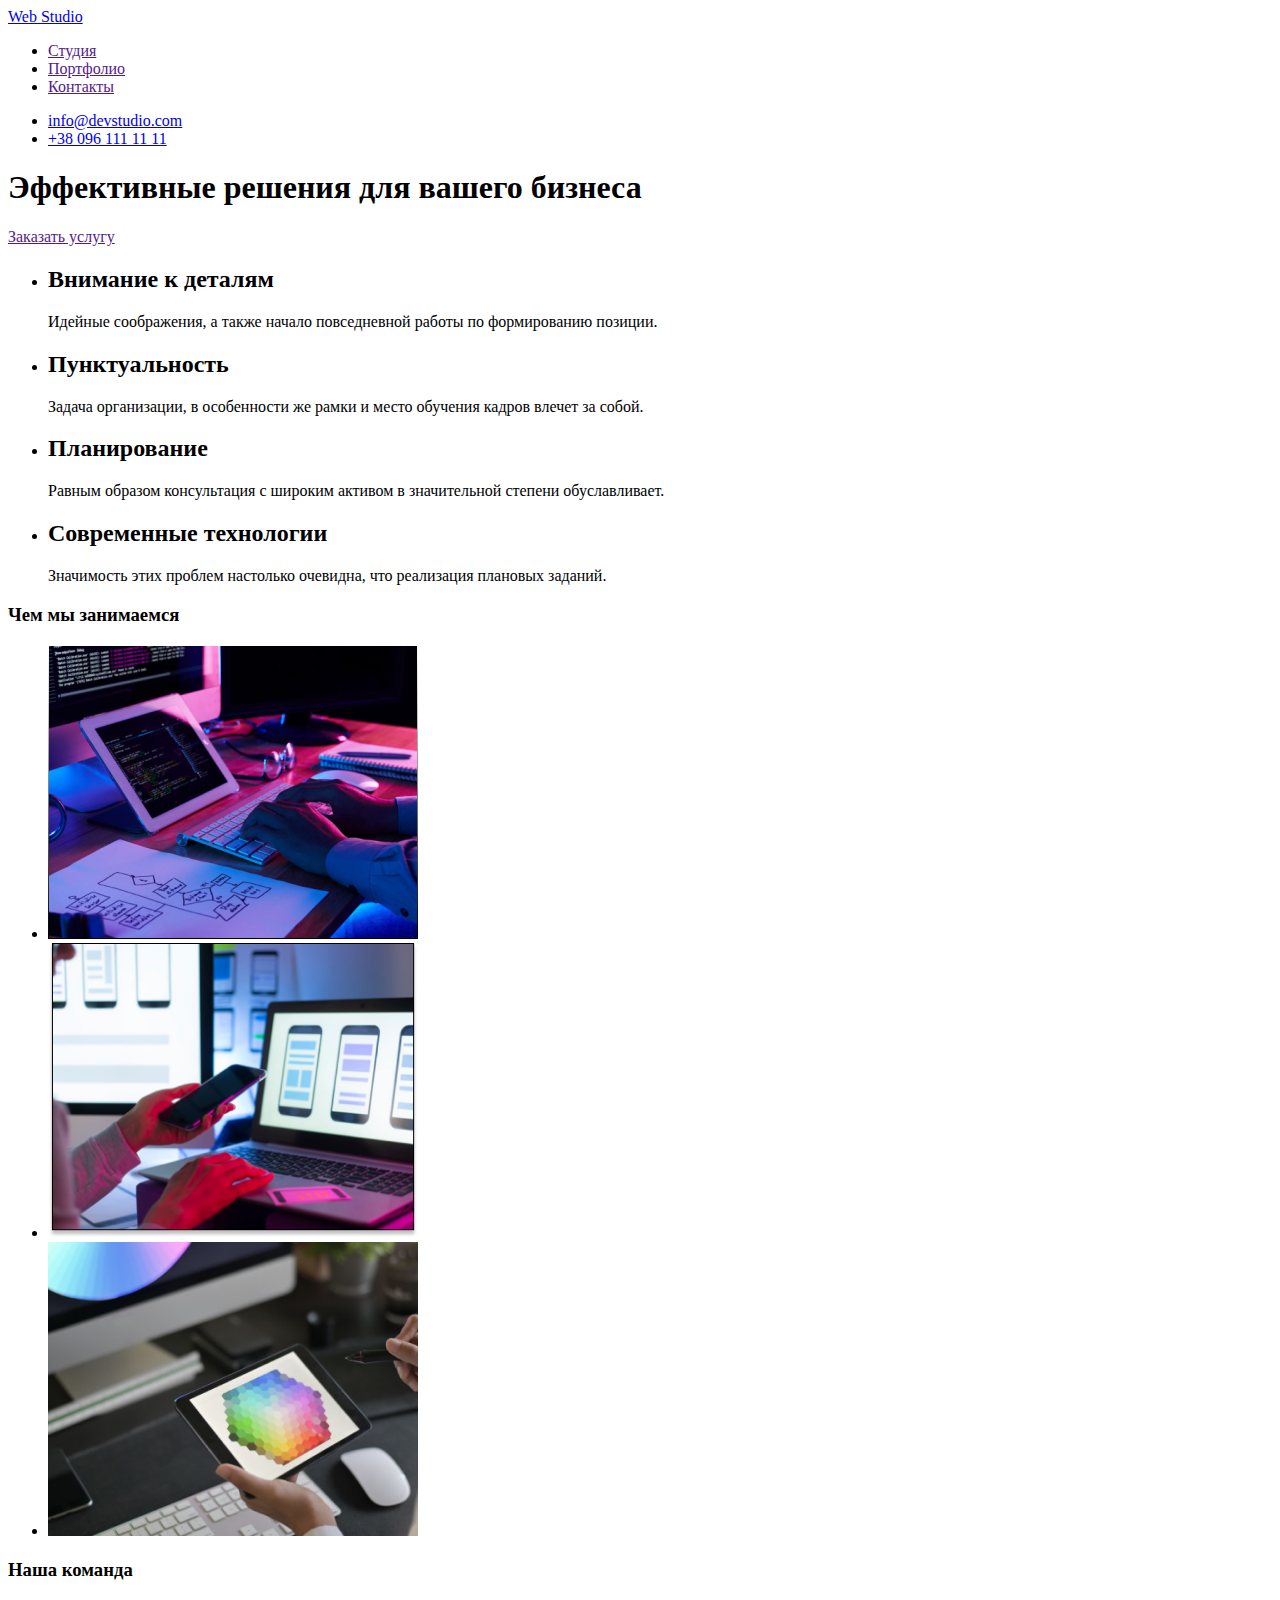
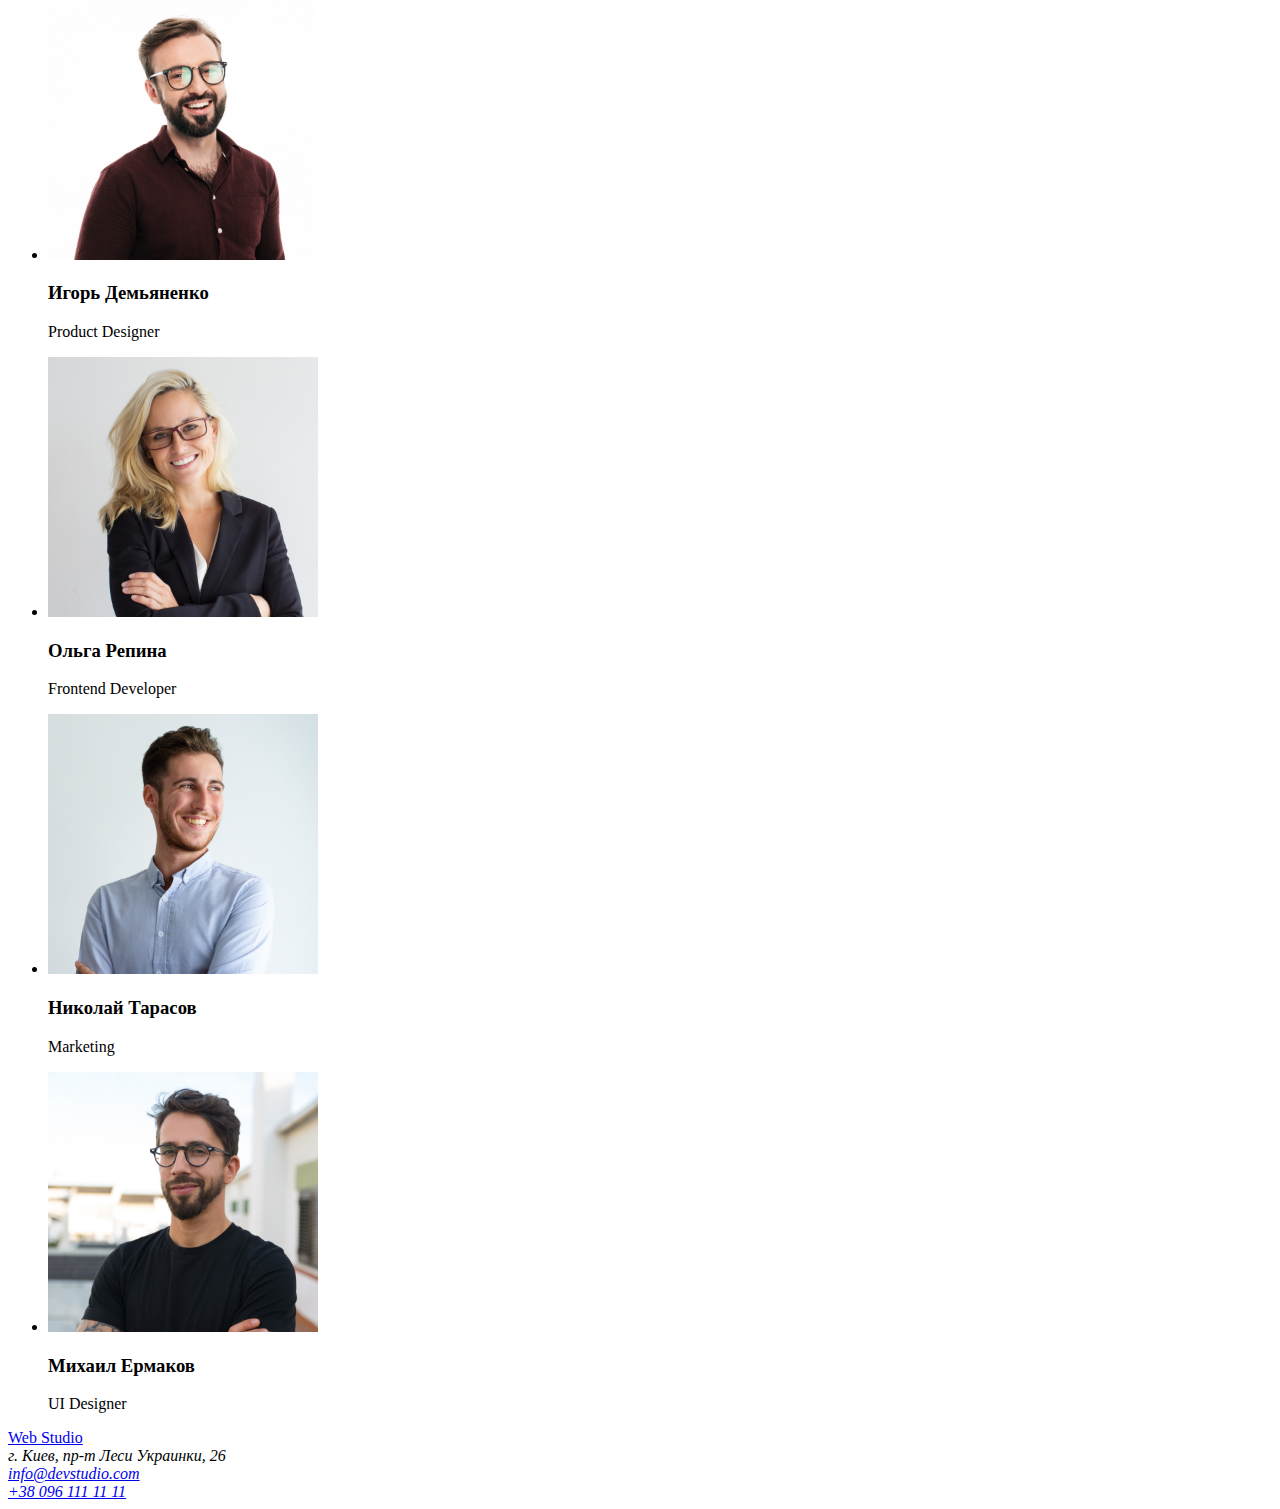
==== index.html @ 50f7323a "Переносит запись репоз-ия hw-01" ====
<!DOCTYPE html>
<html lang="ru">

<head>
    <meta charset="UTF-8">
    <meta name="viewport" content="width=device-width, initial-scale=1.0">
    <title>Web Studio</title>
</head>

<body>
    <header>
        <!--Навигация-->
        <nav>
            <a href="./index.html">
                Web Studio
            </a>
            <ul>
                <li><a href="">Студия</a></li>
                <li><a href="">Портфолио</a></li>
                <li><a href="">Контакты</a></li>
            </ul>
            <ul>
                <li><a href="mailto:info@devstudio.com">info@devstudio.com</a> </li>
                <li><a href="tel:+380961111111">+38 096 111 11 11</a></li>

            </ul>
        </nav>

    </header>

    <main>
        <!--Секция главной шапки с кнопкой Заказа-->
        <section>
            <h1>Эффективные решения для вашего бизнеса</h1>
            <a href="">Заказать услугу</a>
        </section>


        <!--Особенности-->
        <section>
            <ul>
                <li>
                    <h2>Внимание к деталям</h2>
                    <p>Идейные соображения, а также начало повседневной работы по формированию позиции.</p>
                </li>
                <li>
                    <h2>Пунктуальность</h2>
                    <p>Задача организации, в особенности же рамки и место обучения кадров влечет за собой.</p>
                </li>
                <li>
                    <h2>Планирование</h2>
                    <p>Равным образом консультация с широким активом в значительной степени обуславливает.</p>
                </li>
                <li>
                    <h2>Современные технологии</h2>
                    <p>Значимость этих проблем настолько очевидна, что реализация плановых заданий.</p>
                </li>
            </ul>
        </section>

        <!--Чем занимаемся-->
        <section>
            <h3>Чем мы занимаемся</h3>
            <ul>
                <li><img src="./images/box1.jpg" alt="box1" width="370" /></li>
                <li><img src="./images/box2.png" alt="box2" width="370" /></li>
                <li><img src="./images/box3.png" alt="box3" width="370" /></li>
            </ul>
        </section>

        <!--Наша команда-->
        <section>
            <h3>Наша команда</h3>
            <ul>
                <li>
                    <img src="./images/img1.jpg" alt="Игорь Демьяненко" width="270" />
                    <h3>Игорь Демьяненко</h3>
                    <p>Product Designer</p>
                </li>
                <li>
                    <img src="./images/img2.jpg" alt="Ольга Репина" width="270" />
                    <h3>Ольга Репина</h3>
                    <p>Frontend Developer</p>
                </li>
                <li>
                    <img src="./images/img3.jpg" alt="Николай Тарасов" width="270" />
                    <h3>Николай Тарасов</h3>
                    <p>Marketing</p>
                </li>
                <li>
                    <img src="./images/img4.jpg" alt="Михаил Ермаков" width="270" />
                    <h3>Михаил Ермаков</h3>
                    <p>UI Designer</p>
                </li>
            </ul>
        </section>
    </main>

    <!--Футер-->
    <footer>
        <a href="./index.html">
            Web Studio
        </a>
        <address>
            г. Киев, пр-т Леси Украинки, 26<br />
            <a href="mailto:info@devstudio.com">info@devstudio.com</a><br />
            <a href="tel:+380961111111">+38 096 111 11 11</a>
        </address>
    </footer>

</body>

</html>
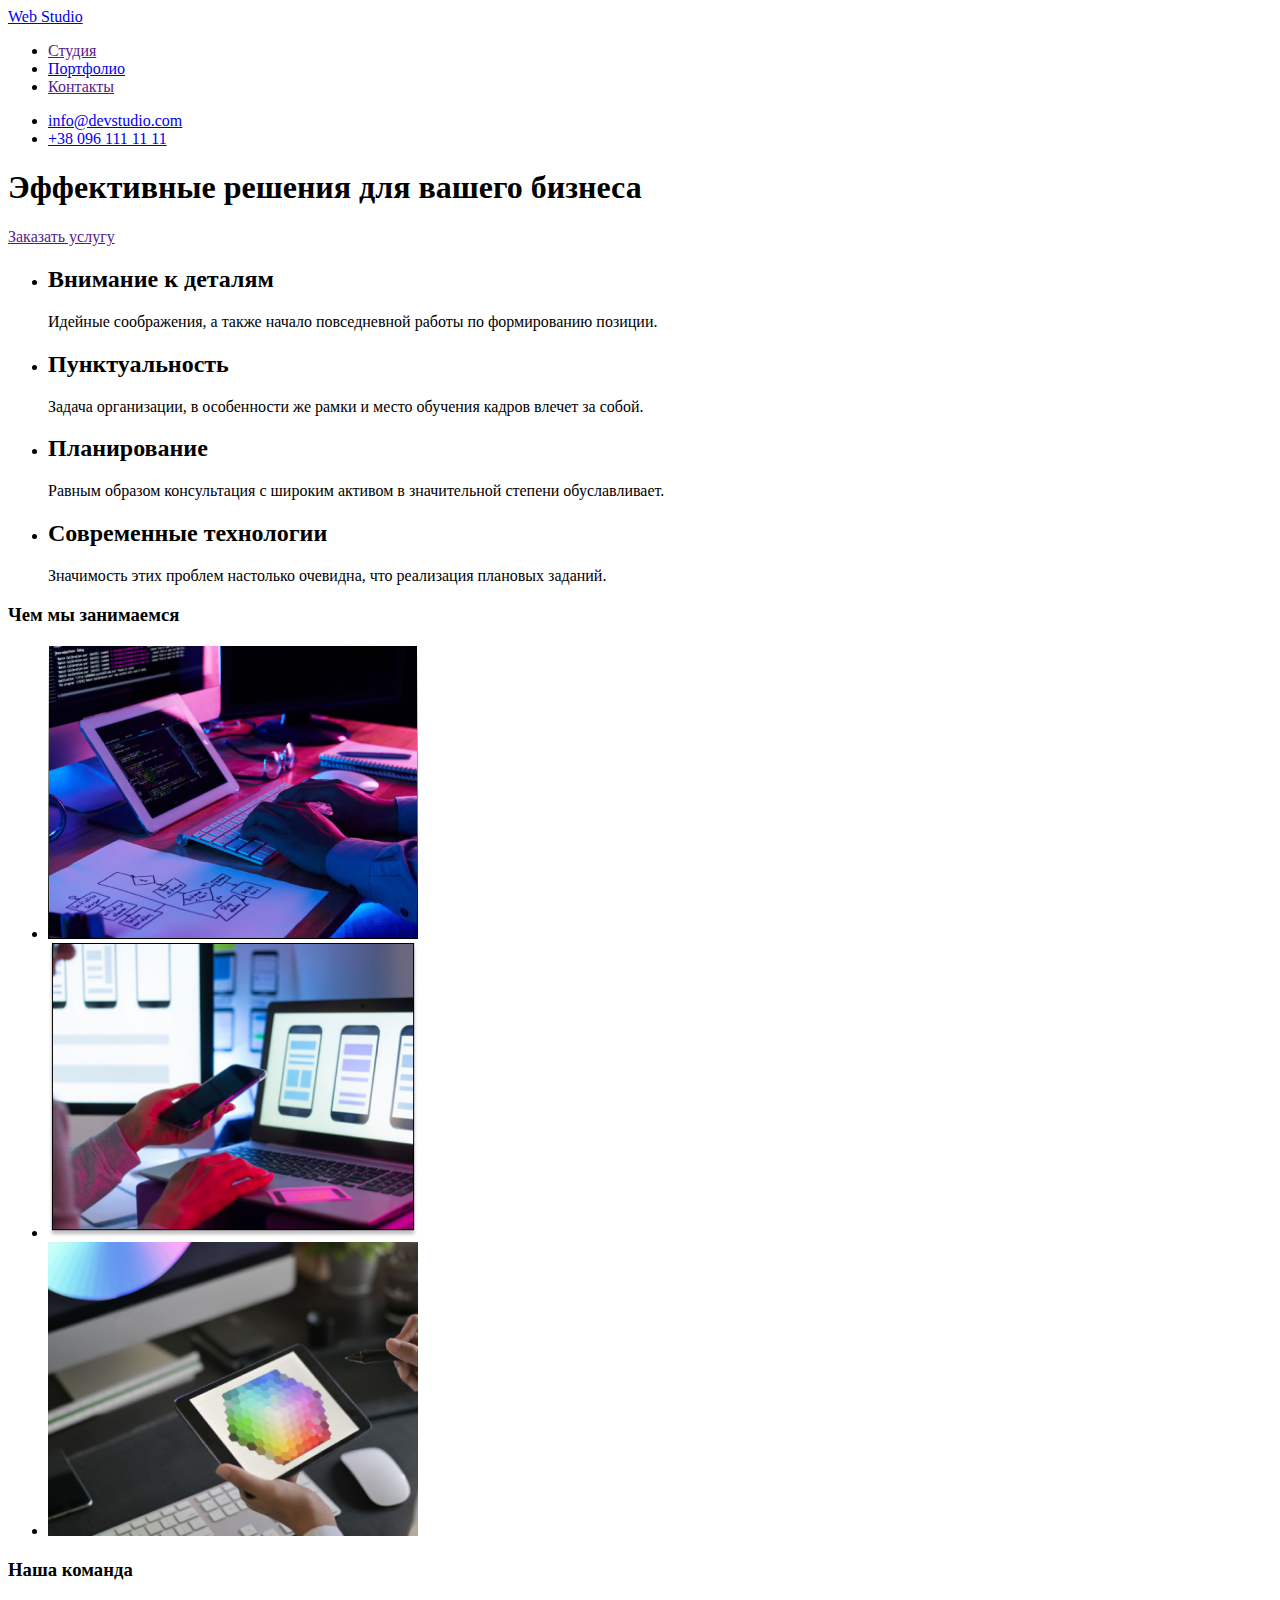
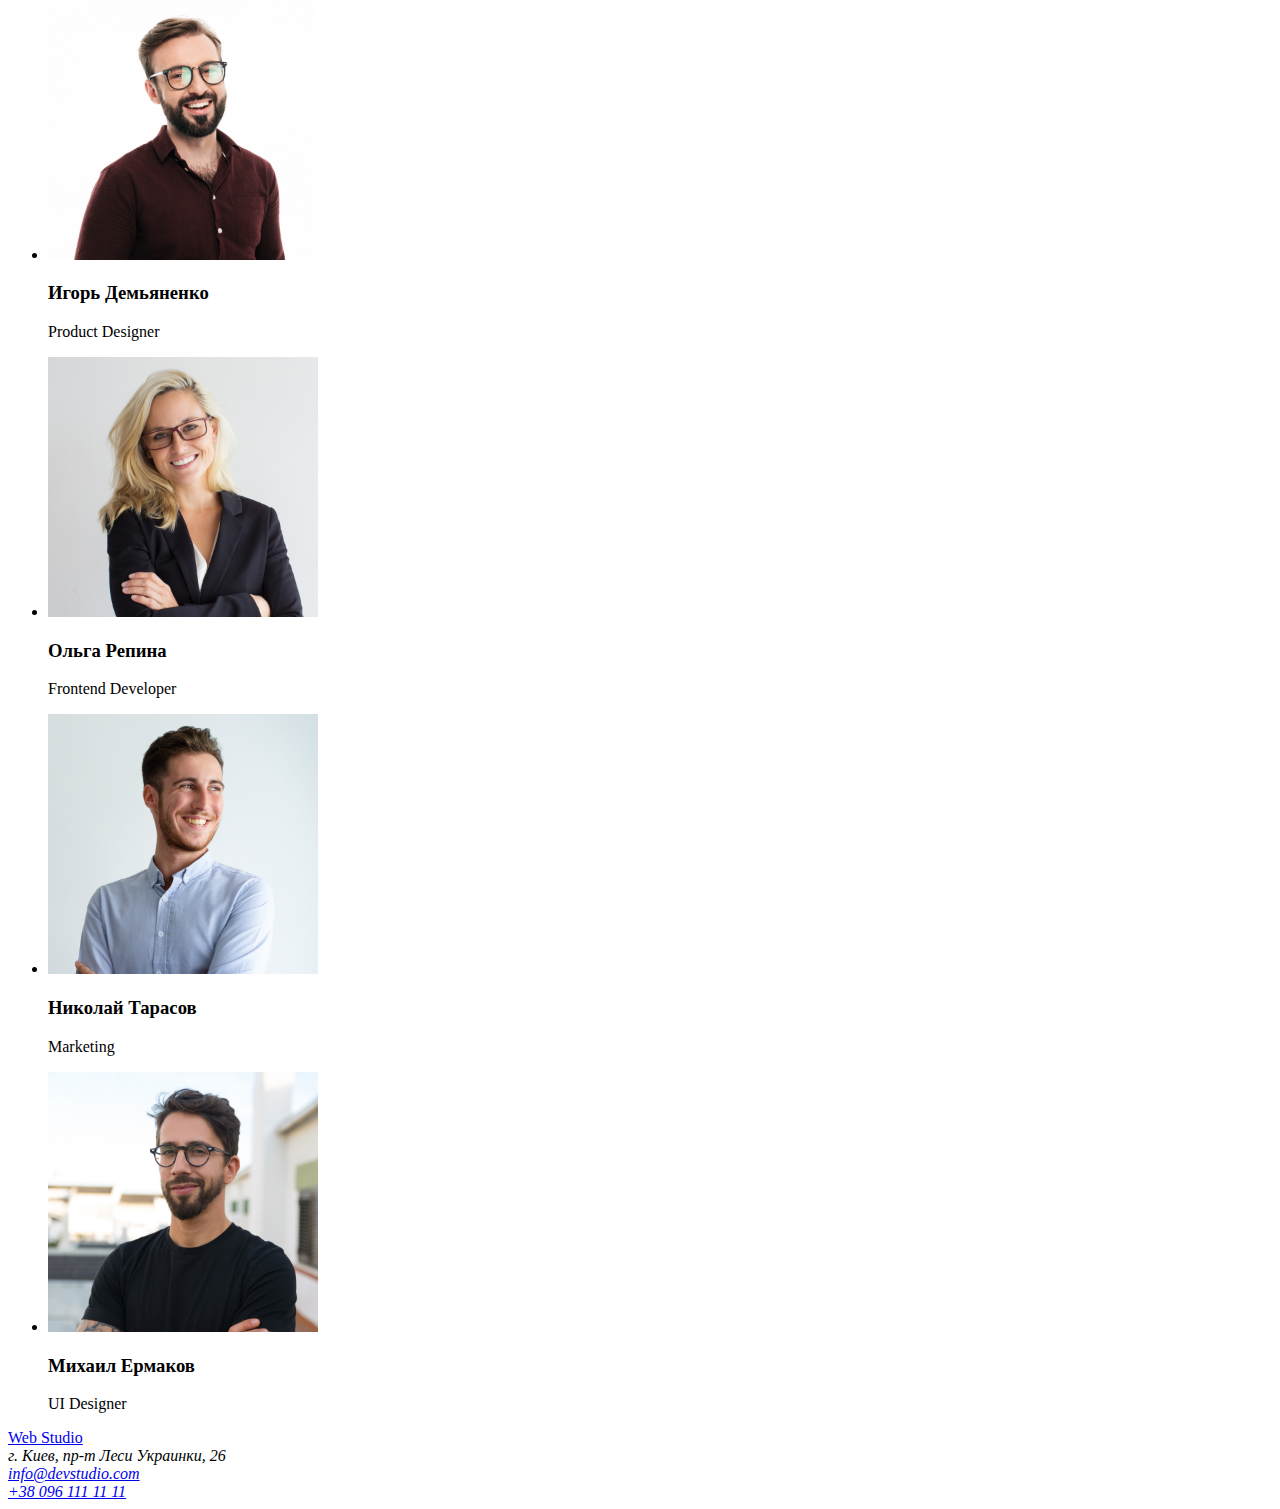
==== commit f3f54c70: "Добавляем main страницы Портфолио" ====
--- a/index.html
+++ b/index.html
@@ -16,7 +16,7 @@
             </a>
             <ul>
                 <li><a href="">Студия</a></li>
-                <li><a href="">Портфолио</a></li>
+                <li><a href="./portfolio.html">Портфолио</a></li>
                 <li><a href="">Контакты</a></li>
             </ul>
             <ul>
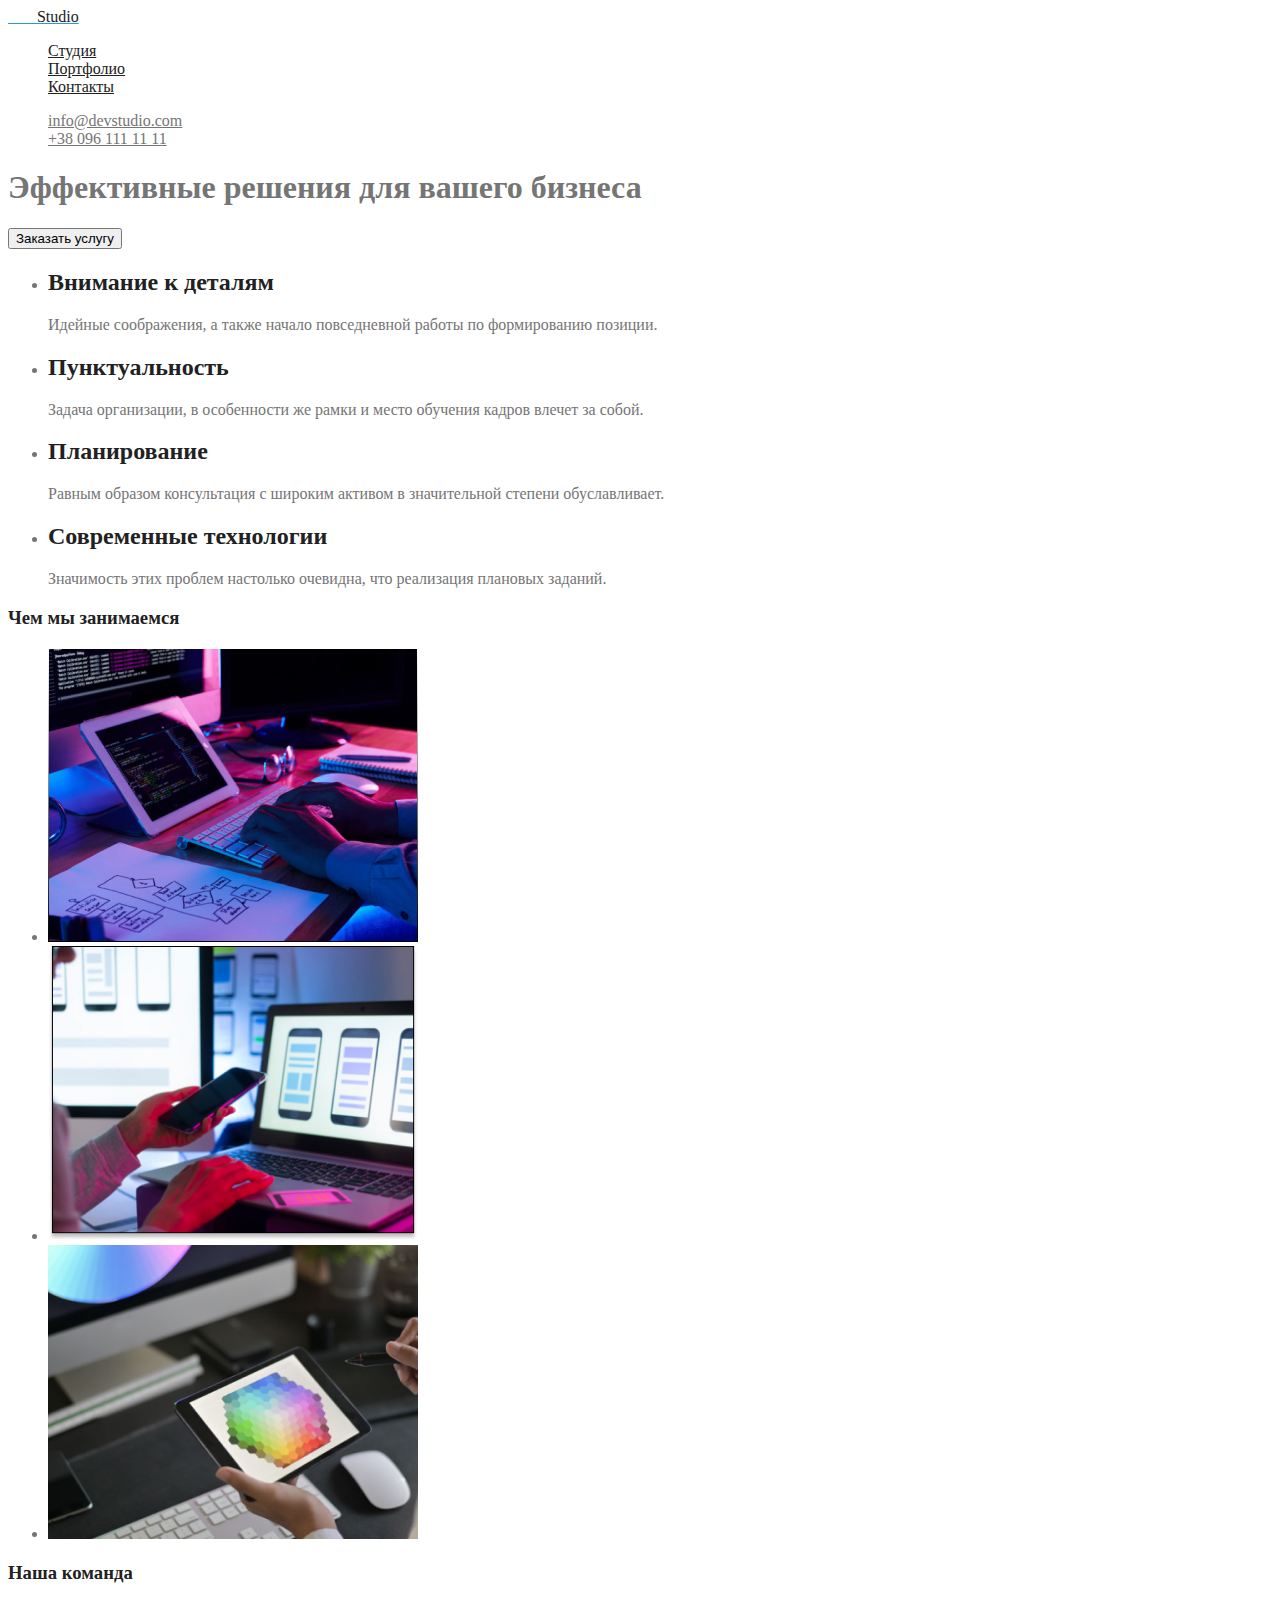
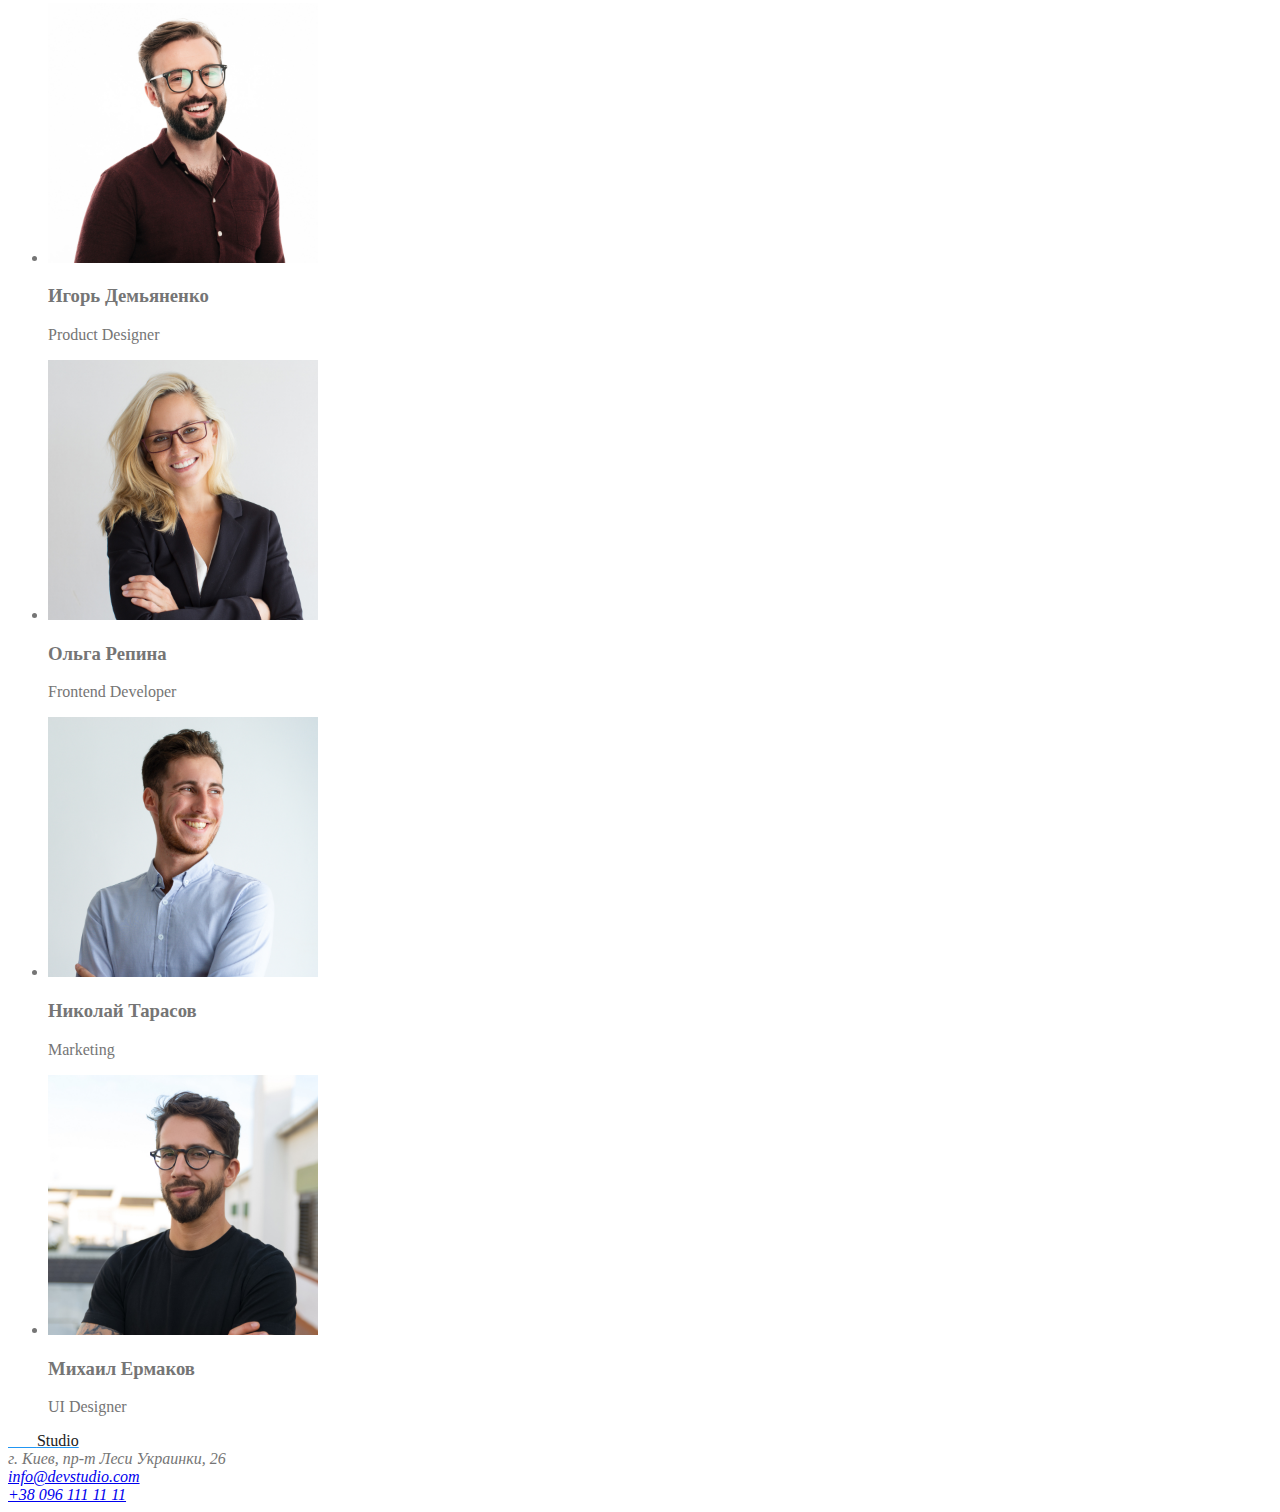
==== commit 0d27449d: "Добавляет файл css, цветовой стиль навигации" ====
--- a/index.html
+++ b/index.html
@@ -5,23 +5,24 @@
     <meta charset="UTF-8">
     <meta name="viewport" content="width=device-width, initial-scale=1.0">
     <title>Web Studio</title>
+    <link rel="stylesheet" href="./CSS/styles.css">
 </head>
 
-<body>
+<body class="page">
     <header>
         <!--Навигация-->
         <nav>
-            <a href="./index.html">
-                Web Studio
+            <a class="logo" href="./index.html">
+                <span class="logo-web">Web</span><span class="logo-studio">Studio</span>
             </a>
-            <ul>
-                <li><a href="">Студия</a></li>
-                <li><a href="./portfolio.html">Портфолио</a></li>
-                <li><a href="">Контакты</a></li>
+            <ul class="site-nav list">
+                <li><a href="" class="link">Студия</a></li>
+                <li><a href="./portfolio.html" class="link">Портфолио</a></li>
+                <li><a href="" class="link">Контакты</a></li>
             </ul>
-            <ul>
-                <li><a href="mailto:info@devstudio.com">info@devstudio.com</a> </li>
-                <li><a href="tel:+380961111111">+38 096 111 11 11</a></li>
+            <ul class="contacts list">
+                <li><a href="mailto:info@devstudio.com" class="mail">info@devstudio.com</a> </li>
+                <li><a href="tel:+380961111111" class="phone">+38 096 111 11 11</a></li>
 
             </ul>
         </nav>
@@ -32,35 +33,35 @@
         <!--Секция главной шапки с кнопкой Заказа-->
         <section>
             <h1>Эффективные решения для вашего бизнеса</h1>
-            <a href="">Заказать услугу</a>
+            <button type="button">Заказать услугу</button>
         </section>
 
 
         <!--Особенности-->
-        <section>
+        <section class="section">
             <ul>
                 <li>
-                    <h2>Внимание к деталям</h2>
+                    <h2 class="section-title">Внимание к деталям</h2>
                     <p>Идейные соображения, а также начало повседневной работы по формированию позиции.</p>
                 </li>
                 <li>
-                    <h2>Пунктуальность</h2>
+                    <h2 class="section-title">Пунктуальность</h2>
                     <p>Задача организации, в особенности же рамки и место обучения кадров влечет за собой.</p>
                 </li>
                 <li>
-                    <h2>Планирование</h2>
+                    <h2 class="section-title">Планирование</h2>
                     <p>Равным образом консультация с широким активом в значительной степени обуславливает.</p>
                 </li>
                 <li>
-                    <h2>Современные технологии</h2>
+                    <h2 class="section-title">Современные технологии</h2>
                     <p>Значимость этих проблем настолько очевидна, что реализация плановых заданий.</p>
                 </li>
             </ul>
         </section>
 
         <!--Чем занимаемся-->
-        <section>
-            <h3>Чем мы занимаемся</h3>
+        <section class="section">
+            <h3 class="section-title">Чем мы занимаемся</h3>
             <ul>
                 <li><img src="./images/box1.jpg" alt="box1" width="370" /></li>
                 <li><img src="./images/box2.png" alt="box2" width="370" /></li>
@@ -69,8 +70,8 @@
         </section>
 
         <!--Наша команда-->
-        <section>
-            <h3>Наша команда</h3>
+        <section class="section">
+            <h3 class="section-title">Наша команда</h3>
             <ul>
                 <li>
                     <img src="./images/img1.jpg" alt="Игорь Демьяненко" width="270" />
@@ -98,8 +99,8 @@
 
     <!--Футер-->
     <footer>
-        <a href="./index.html">
-            Web Studio
+        <a class="logo" href="./index.html">
+            <span class="logo-web">Web</span><span class="logo-studio">Studio</span>
         </a>
         <address>
             г. Киев, пр-т Леси Украинки, 26<br />
--- a/CSS/styles.css
+++ b/CSS/styles.css
@@ -0,0 +1,63 @@
+/*Цвет основного текста  rgba(33, 33, 33, 1)*/
+/*Вторичний цвет  rgba(117, 117, 117, 1)*/
+/* белый #FFFFFF*/
+/*Акцент #2196F3*/
+/* Основной цвет фона #E5E5E5*/
+/* Вторичный цвет фона #2F303A */
+
+.page {
+    background-color: #ffffff;
+    color: rgba(117, 117, 117, 1);
+}
+
+.list {
+    list-style: none;
+}
+
+/* Logo */
+.logo {
+    color: #2196f3;
+}
+
+.logo-studio {
+    color: rgba(33, 33, 33, 1);
+}
+
+.logo-web {
+    color: #ffffff;
+}
+
+/* Site nav */
+
+.site-nav .link {
+    color: rgba(33, 33, 33, 1);
+}
+
+.site-nav .link:hover,
+.site-nav .link:focus {
+    color: #2196f3;
+}
+
+.mail {
+    color: rgba(117, 117, 117, 1);
+}
+
+.mail:hover,
+.mail:focus {
+    color: #2196f3;
+}
+
+.phone {
+    color: rgba(117, 117, 117, 1);
+}
+
+.phone:hover,
+.phone:focus {
+    color: #2196f3;
+}
+
+/* Особенности */
+
+.section-title {
+    color: rgba(33, 33, 33, 1);
+}
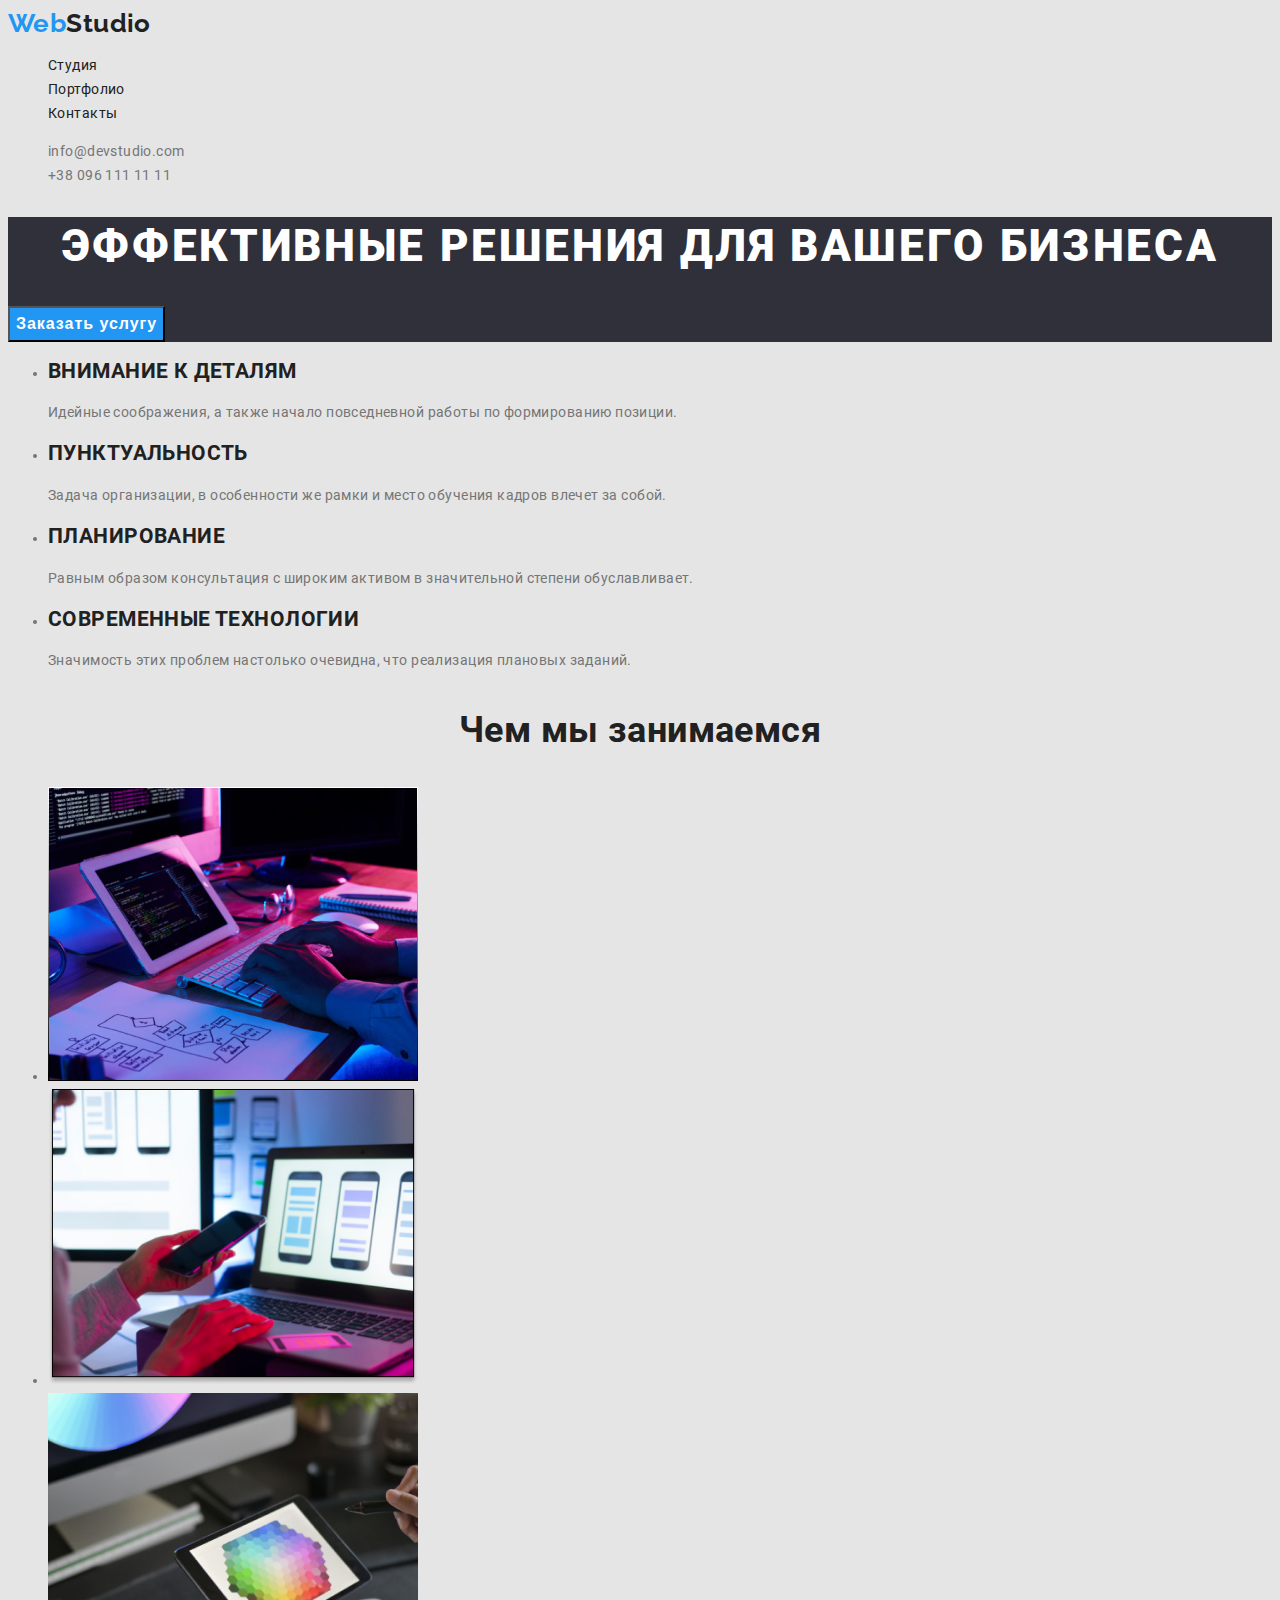
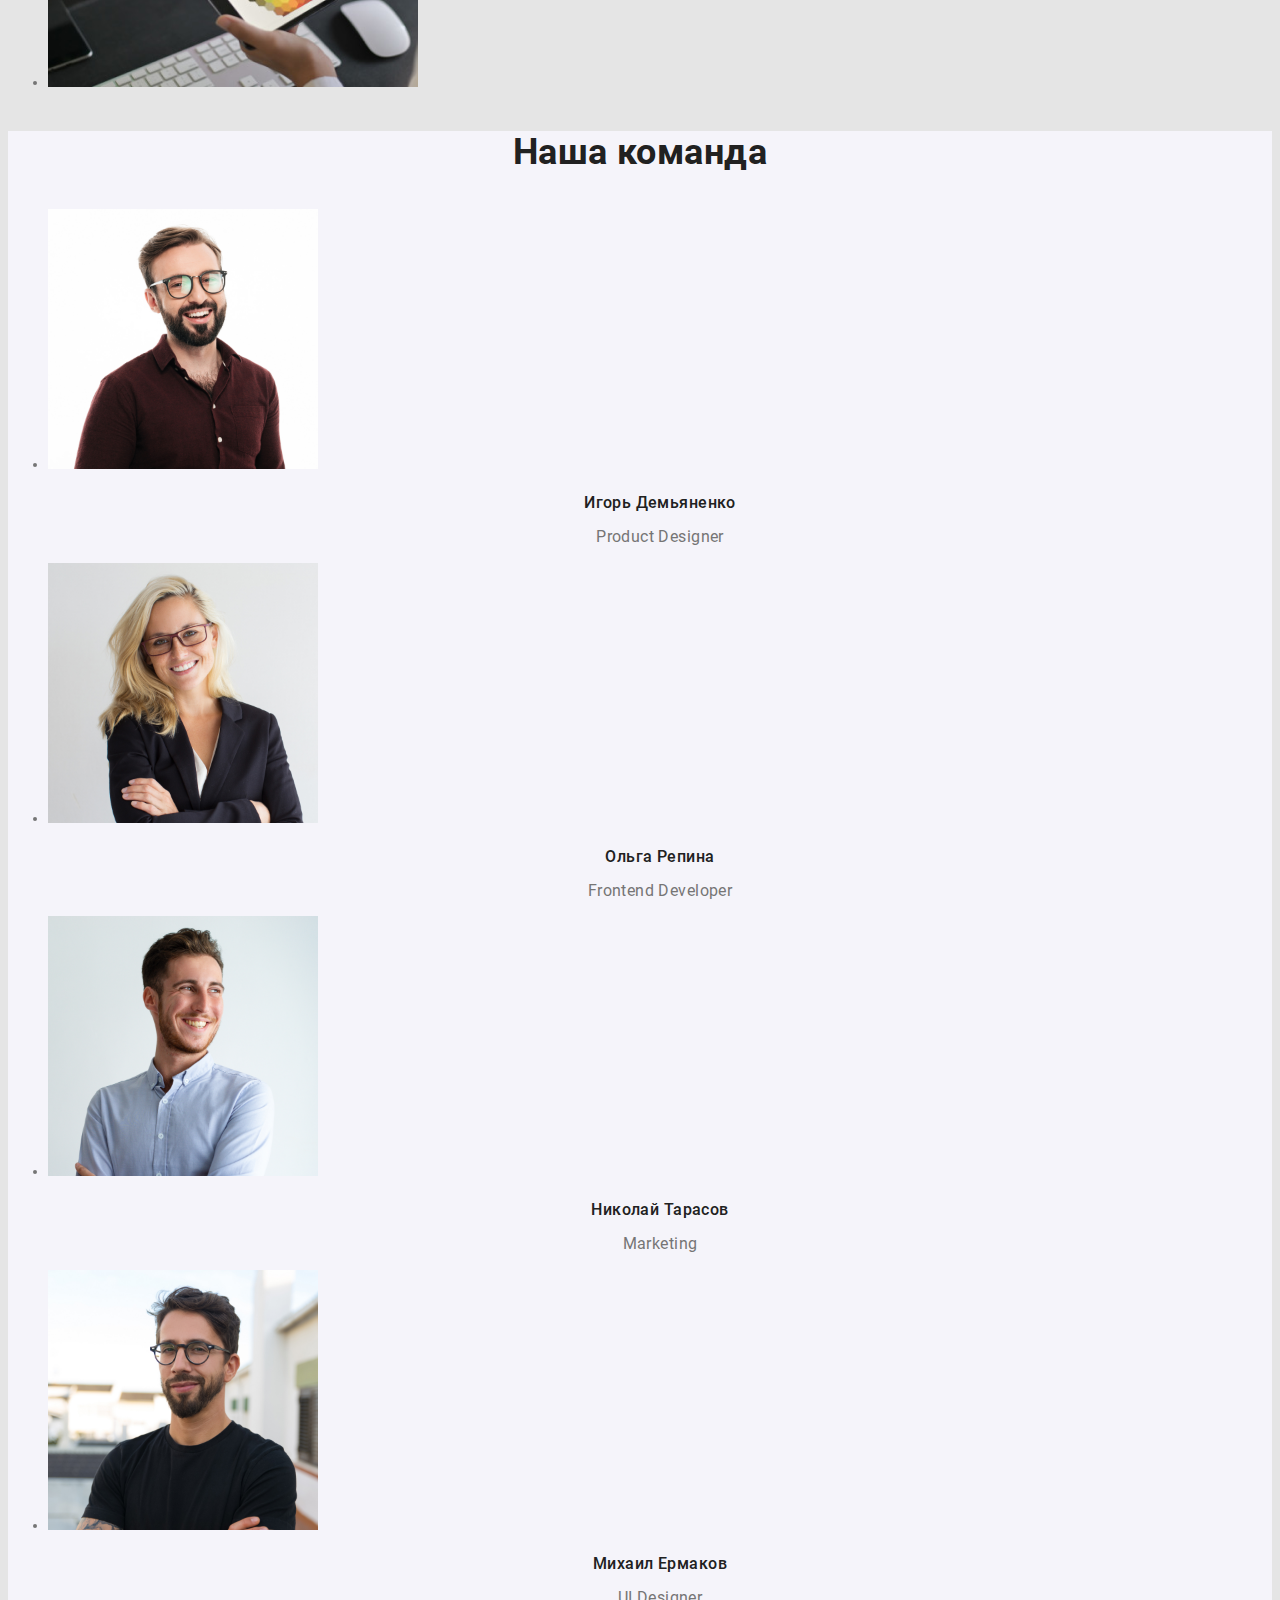
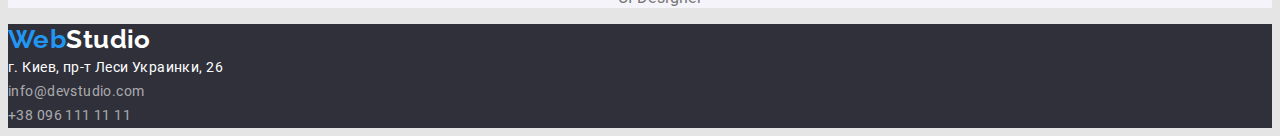
==== commit 9bc307d8: "Создает стили страницы Студия" ====
--- a/index.html
+++ b/index.html
@@ -5,6 +5,7 @@
     <meta charset="UTF-8">
     <meta name="viewport" content="width=device-width, initial-scale=1.0">
     <title>Web Studio</title>
+    <link href="https://fonts.googleapis.com/css2?family=Raleway:wght@700&display=swap" rel="stylesheet">
     <link rel="stylesheet" href="./CSS/styles.css">
 </head>
 
@@ -12,17 +13,17 @@
     <header>
         <!--Навигация-->
         <nav>
-            <a class="logo" href="./index.html">
-                <span class="logo-web">Web</span><span class="logo-studio">Studio</span>
+            <a class="logo link" href="./index.html">
+                <span>Web</span><span class="logo-studio">Studio</span>
             </a>
             <ul class="site-nav list">
-                <li><a href="" class="link">Студия</a></li>
-                <li><a href="./portfolio.html" class="link">Портфолио</a></li>
-                <li><a href="" class="link">Контакты</a></li>
+                <li><a href="" class="link" target="_blank">Студия</a></li>
+                <li><a href="./portfolio.html" class="link" target="_blank">Портфолио</a></li>
+                <li><a href="" class="link" target="_blank">Контакты</a></li>
             </ul>
             <ul class="contacts list">
-                <li><a href="mailto:info@devstudio.com" class="mail">info@devstudio.com</a> </li>
-                <li><a href="tel:+380961111111" class="phone">+38 096 111 11 11</a></li>
+                <li><a href="mailto:info@devstudio.com" class="mail link">info@devstudio.com</a> </li>
+                <li><a href="tel:+380961111111" class="phone link">+38 096 111 11 11</a></li>
 
             </ul>
         </nav>
@@ -30,10 +31,10 @@
     </header>
 
     <main>
-        <!--Секция главной шапки с кнопкой Заказа-->
-        <section>
-            <h1>Эффективные решения для вашего бизнеса</h1>
-            <button type="button">Заказать услугу</button>
+        <!--Секция главной шапки с кнопкой Заказа Герой-->
+        <section class="hero">
+            <h1 class="hero-title">Эффективные решения для вашего бизнеса</h1>
+            <button type="button" class="button">Заказать услугу</button>
         </section>
 
 
@@ -41,19 +42,19 @@
         <section class="section">
             <ul>
                 <li>
-                    <h2 class="section-title">Внимание к деталям</h2>
+                    <h2 class="section-title-features">Внимание к деталям</h2>
                     <p>Идейные соображения, а также начало повседневной работы по формированию позиции.</p>
                 </li>
                 <li>
-                    <h2 class="section-title">Пунктуальность</h2>
+                    <h2 class="section-title-features">Пунктуальность</h2>
                     <p>Задача организации, в особенности же рамки и место обучения кадров влечет за собой.</p>
                 </li>
                 <li>
-                    <h2 class="section-title">Планирование</h2>
+                    <h2 class="section-title-features">Планирование</h2>
                     <p>Равным образом консультация с широким активом в значительной степени обуславливает.</p>
                 </li>
                 <li>
-                    <h2 class="section-title">Современные технологии</h2>
+                    <h2 class="section-title-features">Современные технологии</h2>
                     <p>Значимость этих проблем настолько очевидна, что реализация плановых заданий.</p>
                 </li>
             </ul>
@@ -70,42 +71,42 @@
         </section>
 
         <!--Наша команда-->
-        <section class="section">
+        <section class="section-team">
             <h3 class="section-title">Наша команда</h3>
             <ul>
                 <li>
                     <img src="./images/img1.jpg" alt="Игорь Демьяненко" width="270" />
-                    <h3>Игорь Демьяненко</h3>
-                    <p>Product Designer</p>
+                    <h3 class="time">Игорь Демьяненко</h3>
+                    <p class="profession">Product Designer</p>
                 </li>
                 <li>
                     <img src="./images/img2.jpg" alt="Ольга Репина" width="270" />
-                    <h3>Ольга Репина</h3>
-                    <p>Frontend Developer</p>
+                    <h3 class="time">Ольга Репина</h3>
+                    <p class="profession">Frontend Developer</p>
                 </li>
                 <li>
                     <img src="./images/img3.jpg" alt="Николай Тарасов" width="270" />
-                    <h3>Николай Тарасов</h3>
-                    <p>Marketing</p>
+                    <h3 class="time">Николай Тарасов</h3>
+                    <p class="profession">Marketing</p>
                 </li>
                 <li>
                     <img src="./images/img4.jpg" alt="Михаил Ермаков" width="270" />
-                    <h3>Михаил Ермаков</h3>
-                    <p>UI Designer</p>
+                    <h3 class="time">Михаил Ермаков</h3>
+                    <p class="profession">UI Designer</p>
                 </li>
             </ul>
         </section>
     </main>
 
     <!--Футер-->
-    <footer>
-        <a class="logo" href="./index.html">
-            <span class="logo-web">Web</span><span class="logo-studio">Studio</span>
+    <footer class="footer">
+        <a class="logo link" href="./index.html">
+            <span class="logo-web">Web</span><span class="logo-studio-wight">Studio</span>
         </a>
-        <address>
-            г. Киев, пр-т Леси Украинки, 26<br />
-            <a href="mailto:info@devstudio.com">info@devstudio.com</a><br />
-            <a href="tel:+380961111111">+38 096 111 11 11</a>
+        <address class="address">
+            <span class="map">г. Киев, пр-т Леси Украинки, 26</span><br />
+            <a href="mailto:info@devstudio.com" class="link">info@devstudio.com</a><br />
+            <a href="tel:+380961111111" class="link">+38 096 111 11 11</a>
         </address>
     </footer>
 
--- a/CSS/styles.css
+++ b/CSS/styles.css
@@ -1,3 +1,73 @@
+/* roboto-regular - latin_cyrillic */
+@font-face {
+    font-family: 'Roboto';
+    font-style: normal;
+    font-weight: 400;
+    src: url('../fonts/roboto/roboto-v20-latin_cyrillic-regular.eot');
+    src: local('Roboto'), local('Roboto-Regular'),
+        url('../fonts/roboto/roboto-v20-latin_cyrillic-regular.eot?#iefix')
+            format('embedded-opentype'),
+        url('../fonts/roboto/roboto-v20-latin_cyrillic-regular.woff2')
+            format('woff2'),
+        url('../fonts/roboto/roboto-v20-latin_cyrillic-regular.woff')
+            format('woff'),
+        url('../fonts/roboto/roboto-v20-latin_cyrillic-regular.ttf')
+            format('truetype'),
+        url('../fonts/roboto/roboto-v20-latin_cyrillic-regular.svg#Roboto')
+            format('svg'); /* Legacy iOS */
+}
+/* roboto-500 - latin_cyrillic */
+@font-face {
+    font-family: 'Roboto';
+    font-style: normal;
+    font-weight: 500;
+    src: url('../fonts/roboto/roboto-v20-latin_cyrillic-500.eot');
+    src: local('Roboto Medium'), local('Roboto-Medium'),
+        url('../fonts/roboto/roboto-v20-latin_cyrillic-500.eot?#iefix')
+            format('embedded-opentype'),
+        url('../fonts/roboto/roboto-v20-latin_cyrillic-500.woff2')
+            format('woff2'),
+        url('../fonts/roboto/roboto-v20-latin_cyrillic-500.woff') format('woff'),
+        url('../fonts/roboto/roboto-v20-latin_cyrillic-500.ttf')
+            format('truetype'),
+        url('../fonts/roboto/roboto-v20-latin_cyrillic-500.svg#Roboto')
+            format('svg');
+}
+/* roboto-700 - latin_cyrillic */
+@font-face {
+    font-family: 'Roboto';
+    font-style: normal;
+    font-weight: 700;
+    src: url('../fonts/roboto/roboto-v20-latin_cyrillic-700.eot');
+    src: local('Roboto Bold'), local('Roboto-Bold'),
+        url('../fonts/roboto/roboto-v20-latin_cyrillic-700.eot?#iefix')
+            format('embedded-opentype'),
+        url('../fonts/roboto/roboto-v20-latin_cyrillic-700.woff2')
+            format('woff2'),
+        url('../fonts/roboto/roboto-v20-latin_cyrillic-700.woff') format('woff'),
+        url('../fonts/roboto/roboto-v20-latin_cyrillic-700.ttf')
+            format('truetype'),
+        url('../fonts/roboto/roboto-v20-latin_cyrillic-700.svg#Roboto')
+            format('svg');
+}
+/* roboto-900 - latin_cyrillic */
+@font-face {
+    font-family: 'Roboto';
+    font-style: normal;
+    font-weight: 900;
+    src: url('../fonts/roboto/roboto-v20-latin_cyrillic-900.eot');
+    src: local('Roboto Black'), local('Roboto-Black'),
+        url('../fonts/roboto/roboto-v20-latin_cyrillic-900.eot?#iefix')
+            format('embedded-opentype'),
+        url('../fonts/roboto/roboto-v20-latin_cyrillic-900.woff2')
+            format('woff2'),
+        url('../fonts/roboto/roboto-v20-latin_cyrillic-900.woff') format('woff'),
+        url('../fonts/roboto/roboto-v20-latin_cyrillic-900.ttf')
+            format('truetype'),
+        url('../fonts/roboto/roboto-v20-latin_cyrillic-900.svg#Roboto')
+            format('svg');
+}
+
 /*Цвет основного текста  rgba(33, 33, 33, 1)*/
 /*Вторичний цвет  rgba(117, 117, 117, 1)*/
 /* белый #FFFFFF*/
@@ -5,59 +75,172 @@
 /* Основной цвет фона #E5E5E5*/
 /* Вторичный цвет фона #2F303A */
 
+:root {
+    --main-text-color: rgba(117, 117, 117, 1);
+    --accent-color: #2196f3;
+    --black: rgba(33, 33, 33, 1);
+    --white: #ffffff;
+    --footer-text-accent: rgba(255, 255, 255, 0.6);
+    --main-bg: #e5e5e5;
+    --light-bg: #f5f4fa;
+    --dark-bg: #2f303a;
+}
+
 .page {
-    background-color: #ffffff;
-    color: rgba(117, 117, 117, 1);
+    font-family: 'Roboto', sans-serif;
+    font-size: 14px;
+    line-height: 1.71;
+    letter-spacing: 0.03em;
+    background-color: var(--main-bg);
+    color: var(--main-text-color);
+}
+
+.link {
+    color: inherit;
+    text-decoration: none;
 }
 
 .list {
     list-style: none;
 }
 
+address {
+    font-style: normal;
+}
+
 /* Logo */
 .logo {
-    color: #2196f3;
+    font-family: 'Raleway', sans-serif;
+    font-weight: 700;
+    font-size: 26px;
+    line-height: 1.19;
+    color: var(--accent-color);
 }
 
 .logo-studio {
-    color: rgba(33, 33, 33, 1);
-}
-
-.logo-web {
-    color: #ffffff;
-}
+    color: var(--black);
+}
+
+/* .logo-web {
+    color: var(--white);
+} */
 
 /* Site nav */
 
 .site-nav .link {
-    color: rgba(33, 33, 33, 1);
+    color: var(--black);
 }
 
 .site-nav .link:hover,
 .site-nav .link:focus {
-    color: #2196f3;
-}
-
-.mail {
+    font-weight: 500;
+    line-height: 1.14;
+    letter-spacing: 0.02em;
+    color: var(--accent-color);
+}
+
+/* .mail {
     color: rgba(117, 117, 117, 1);
-}
+} */
 
 .mail:hover,
 .mail:focus {
-    color: #2196f3;
-}
-
-.phone {
+    font-weight: 500;
+    line-height: 1.14;
+    letter-spacing: 0.02em;
+    color: var(--accent-color);
+}
+
+/* .phone {
     color: rgba(117, 117, 117, 1);
-}
+} */
 
 .phone:hover,
 .phone:focus {
-    color: #2196f3;
+    font-weight: 500;
+    line-height: 1.14;
+    letter-spacing: 0.02em;
+    color: var(--accent-color);
+}
+
+/* Герой */
+
+.hero {
+    background-color: var(--dark-bg);
+}
+.hero-title {
+    font-weight: 900;
+    font-size: 44px;
+    line-height: 1.36;
+    text-align: center;
+    letter-spacing: 0.06em;
+    text-transform: uppercase;
+    color: var(--white);
+}
+
+/* Кнопка Заказ */
+
+.button {
+    font-weight: 700;
+    font-size: 16px;
+    line-height: 1.87;
+    display: flex;
+    align-items: center;
+    text-align: center;
+    letter-spacing: 0.06em;
+    background-color: var(--accent-color);
+    color: var(--white);
 }
 
 /* Особенности */
 
+.section-title-features {
+    font-weight: 700;
+    line-height: 1.14;
+    text-transform: uppercase;
+    color: var(--black);
+}
+
+/* Команда */
+.section-team {
+    background-color: var(--light-bg);
+}
+
 .section-title {
-    color: rgba(33, 33, 33, 1);
-}
+    font-weight: 700;
+    font-size: 36px;
+    line-height: 1.17;
+    text-align: center;
+    color: var(--black);
+}
+
+.time {
+    font-weight: 500;
+    font-size: 16px;
+    line-height: 1.19;
+    text-align: center;
+    color: var(--black);
+}
+
+.profession {
+    font-size: 16px;
+    line-height: 1.18;
+    text-align: center;
+}
+
+.footer {
+    background-color: var(--dark-bg);
+    color: var(--footer-text-accent);
+}
+
+.logo-studio-wight {
+    color: var(--white);
+}
+
+.address {
+    color: var(--footer-text-accent);
+}
+
+.map {
+    color: var(--white);
+}
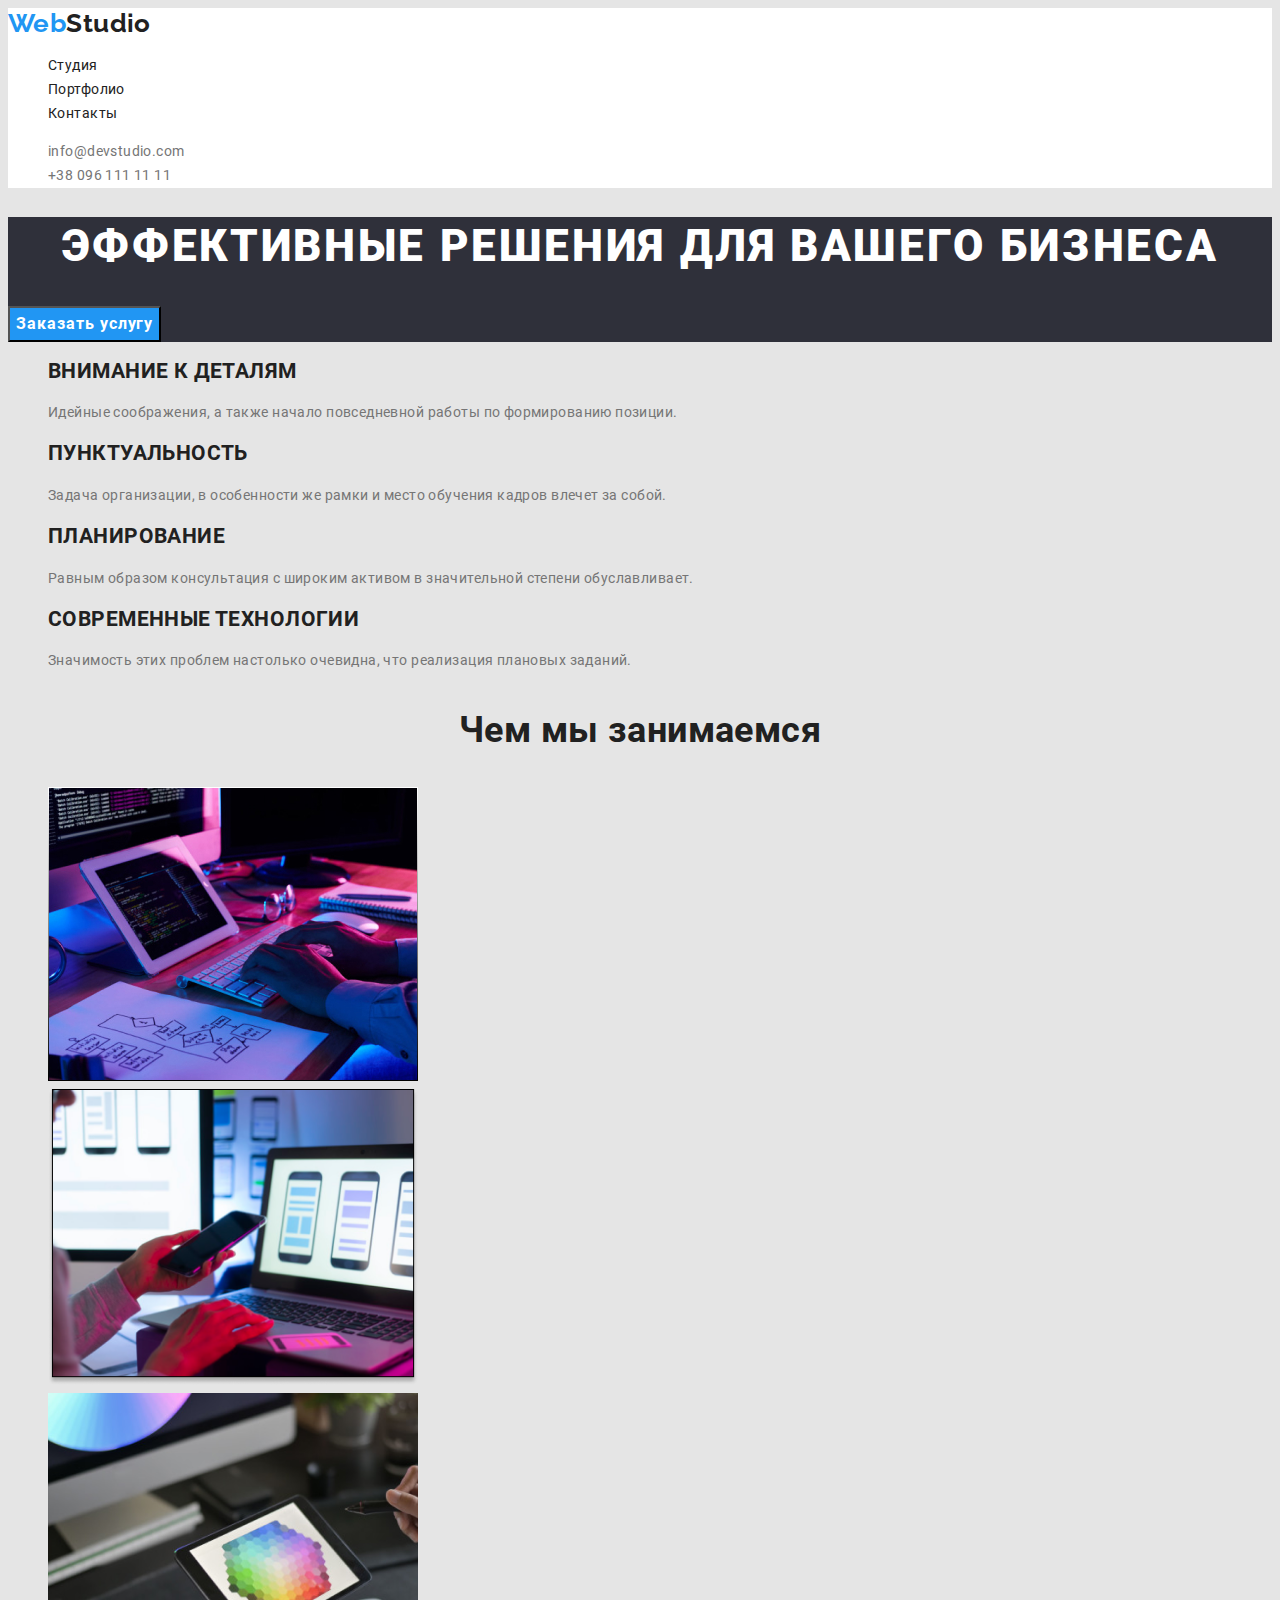
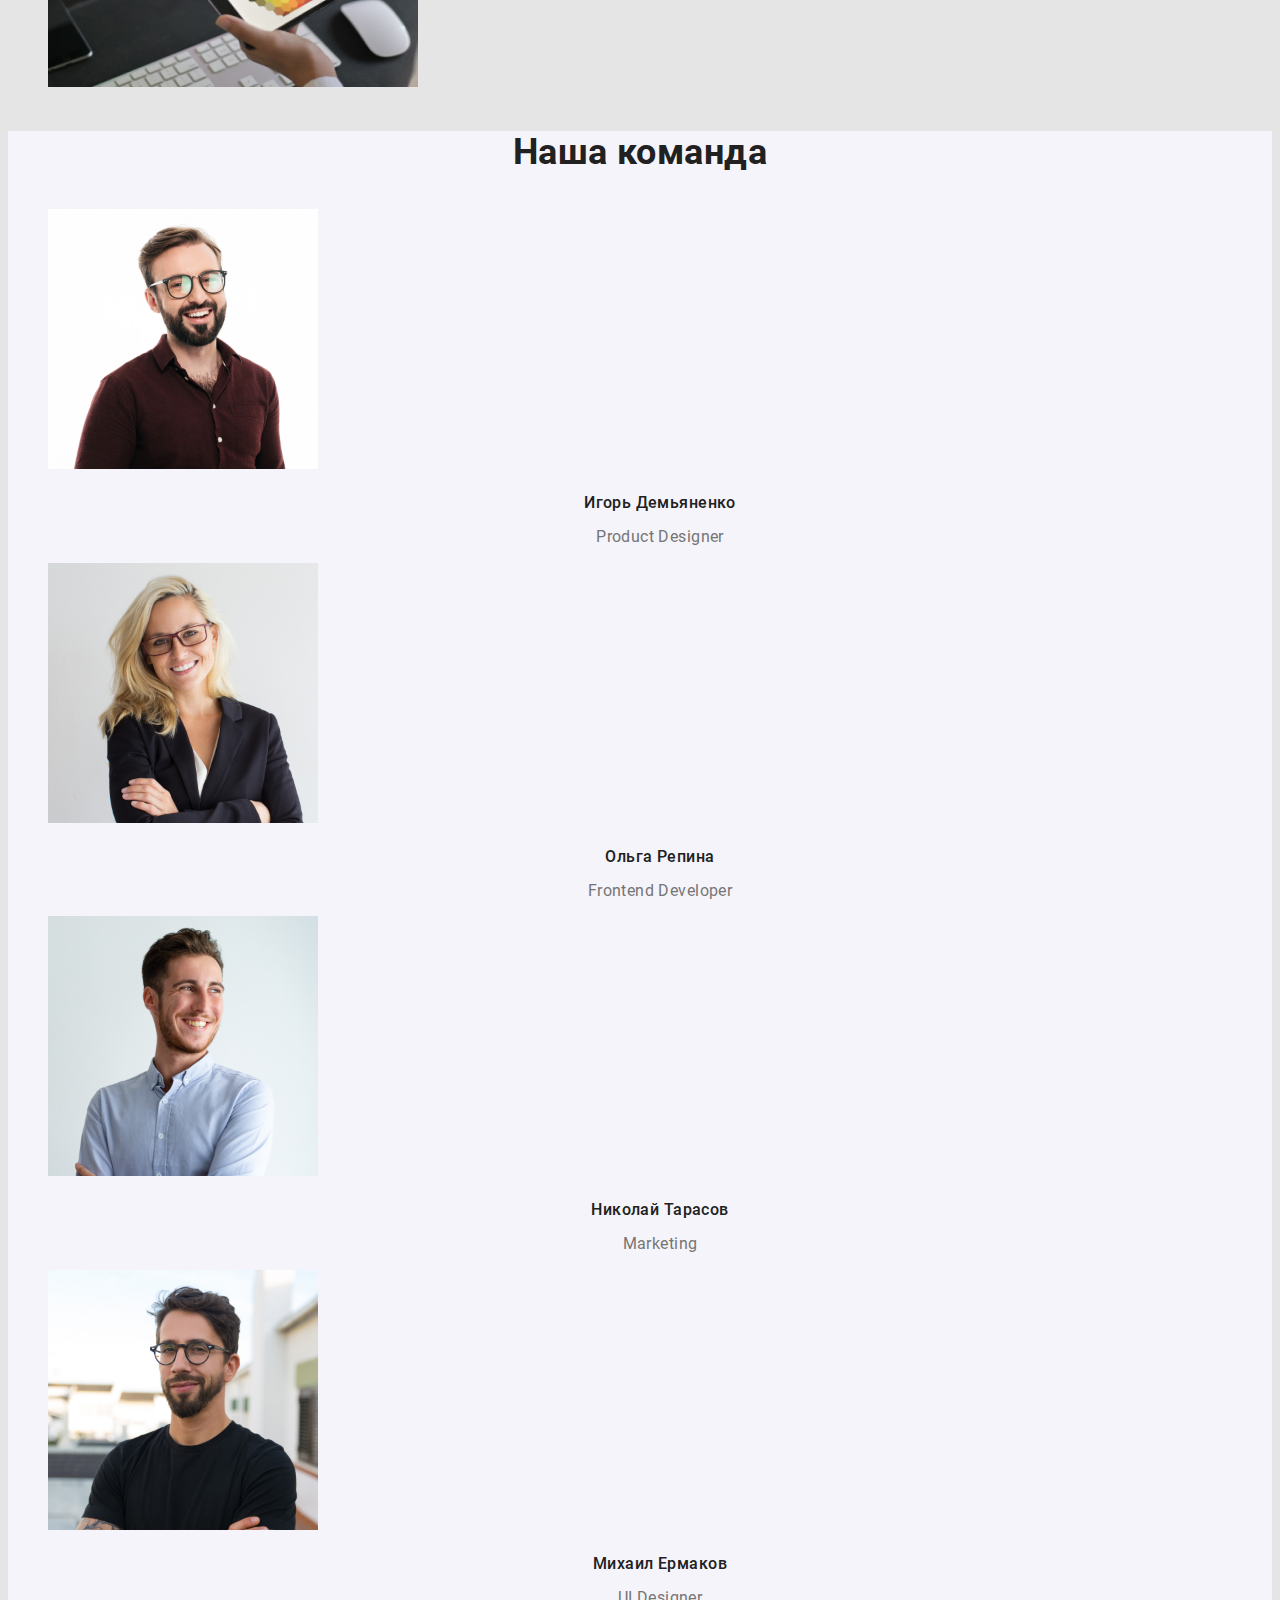
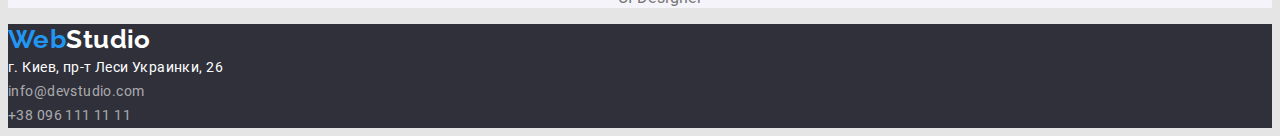
==== commit 014cfa21: "Добавляет стили в файл Portfolio css" ====
--- a/index.html
+++ b/index.html
@@ -12,7 +12,7 @@
 <body class="page">
     <header>
         <!--Навигация-->
-        <nav>
+        <nav class="pagination">
             <a class="logo link" href="./index.html">
                 <span>Web</span><span class="logo-studio">Studio</span>
             </a>
@@ -40,7 +40,7 @@
 
         <!--Особенности-->
         <section class="section">
-            <ul>
+            <ul class="list">
                 <li>
                     <h2 class="section-title-features">Внимание к деталям</h2>
                     <p>Идейные соображения, а также начало повседневной работы по формированию позиции.</p>
@@ -63,7 +63,7 @@
         <!--Чем занимаемся-->
         <section class="section">
             <h3 class="section-title">Чем мы занимаемся</h3>
-            <ul>
+            <ul class="list">
                 <li><img src="./images/box1.jpg" alt="box1" width="370" /></li>
                 <li><img src="./images/box2.png" alt="box2" width="370" /></li>
                 <li><img src="./images/box3.png" alt="box3" width="370" /></li>
@@ -73,7 +73,7 @@
         <!--Наша команда-->
         <section class="section-team">
             <h3 class="section-title">Наша команда</h3>
-            <ul>
+            <ul class="list">
                 <li>
                     <img src="./images/img1.jpg" alt="Игорь Демьяненко" width="270" />
                     <h3 class="time">Игорь Демьяненко</h3>
--- a/CSS/styles.css
+++ b/CSS/styles.css
@@ -108,6 +108,12 @@
     font-style: normal;
 }
 
+/* Навигация */
+
+.pagination {
+    background-color: var(--white);
+}
+
 /* Logo */
 .logo {
     font-family: 'Raleway', sans-serif;
@@ -181,6 +187,7 @@
 /* Кнопка Заказ */
 
 .button {
+    font-family: inherit;
     font-weight: 700;
     font-size: 16px;
     line-height: 1.87;
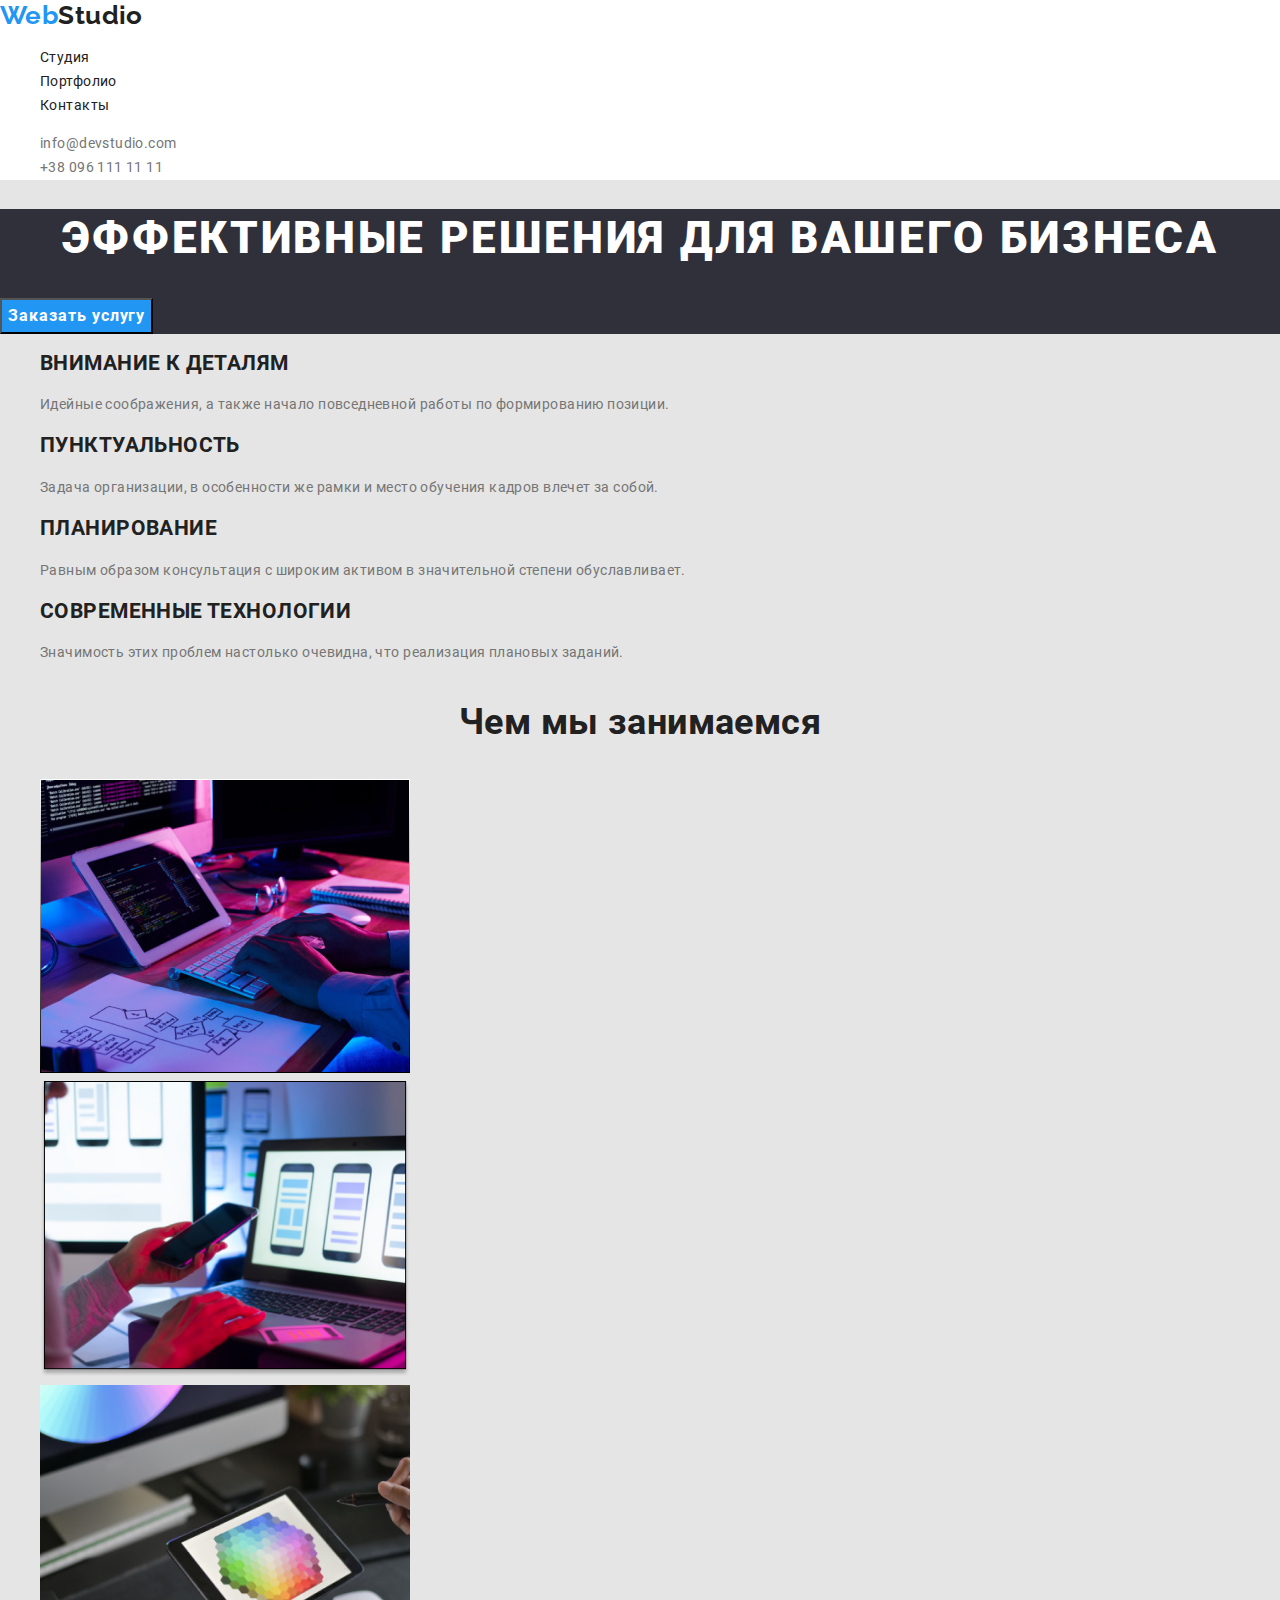
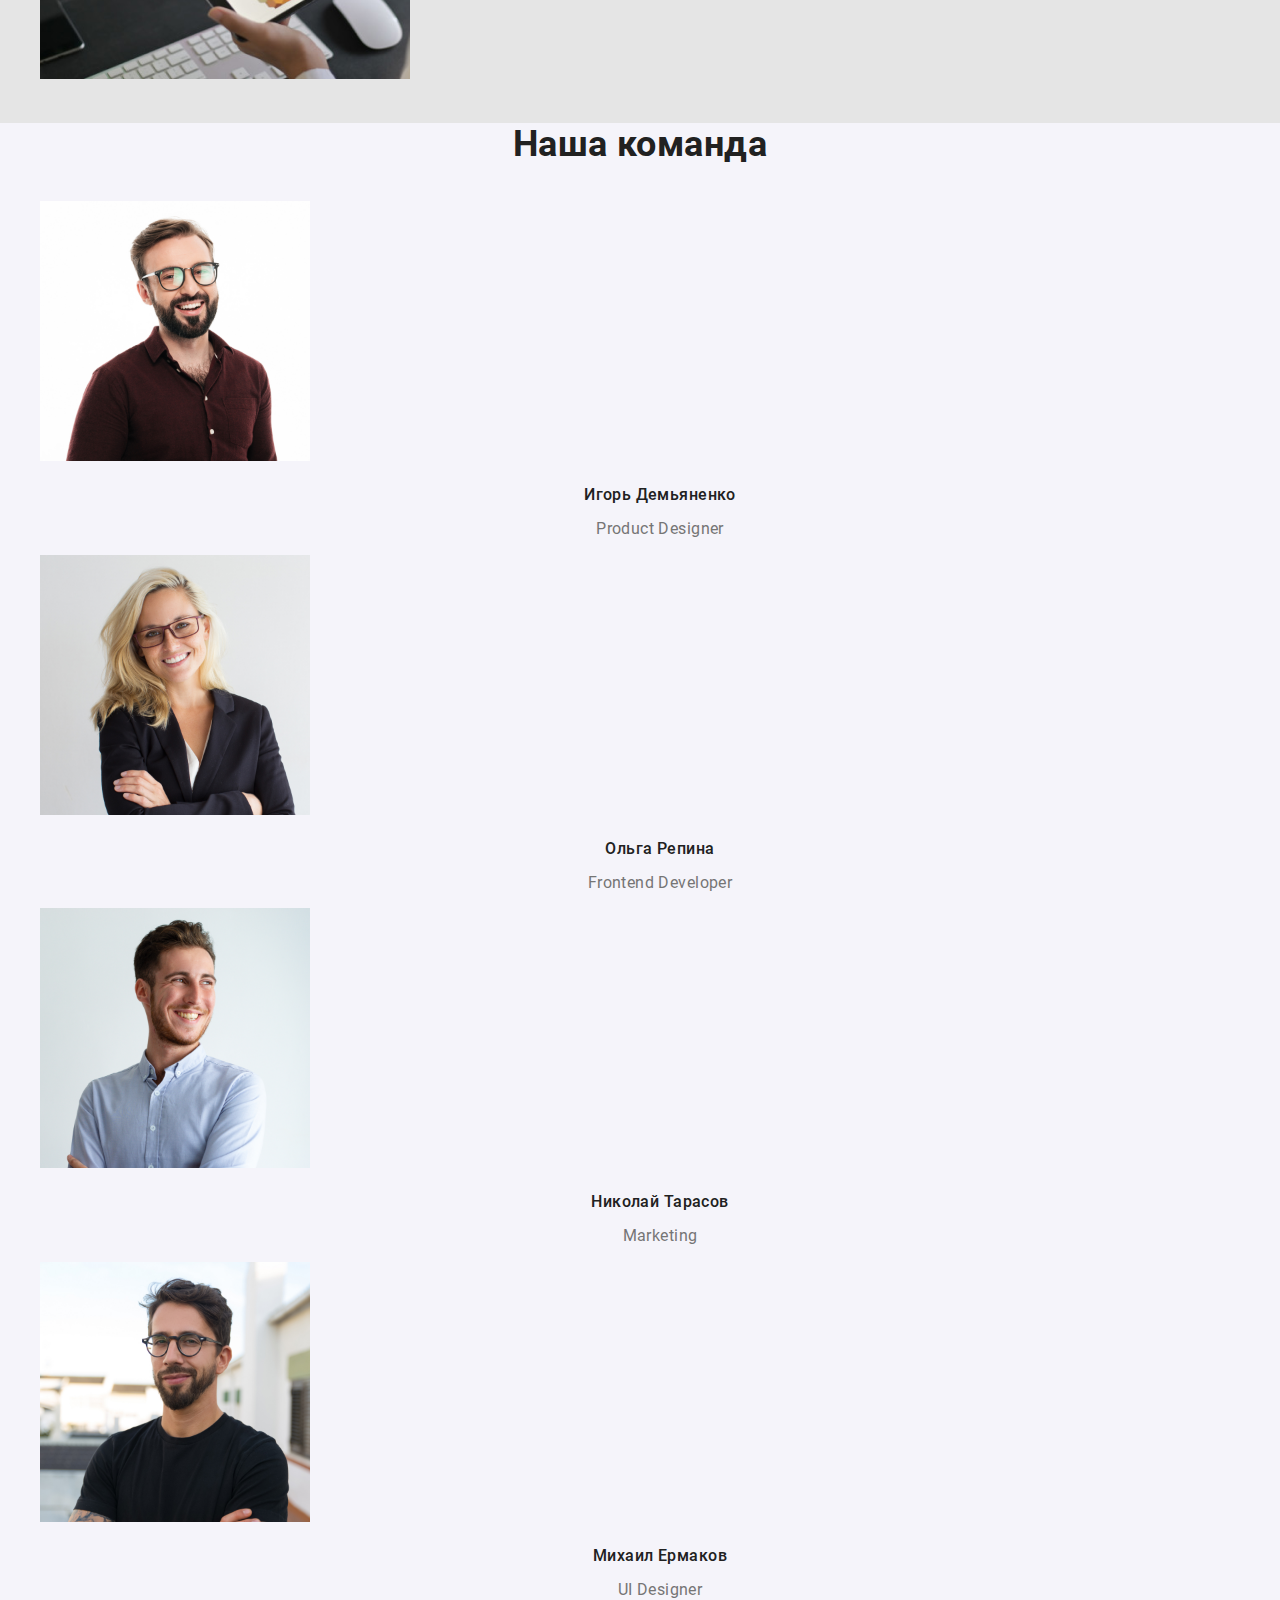
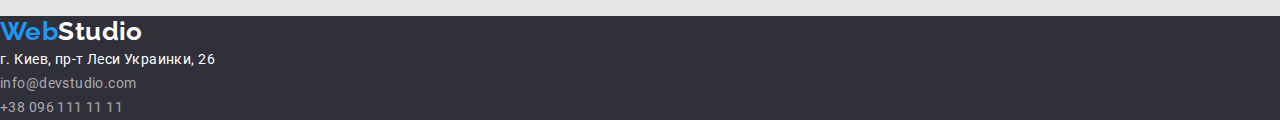
==== commit bf223fdd: "Исправляет ошибки, убирает второй файл css" ====
--- a/index.html
+++ b/index.html
@@ -6,6 +6,8 @@
     <meta name="viewport" content="width=device-width, initial-scale=1.0">
     <title>Web Studio</title>
     <link href="https://fonts.googleapis.com/css2?family=Raleway:wght@700&display=swap" rel="stylesheet">
+    <link rel="stylesheet"
+        href="https://cdnjs.cloudflare.com/ajax/libs/modern-normalize/1.0.0/modern-normalize.min.css">
     <link rel="stylesheet" href="./CSS/styles.css">
 </head>
 
@@ -17,9 +19,9 @@
                 <span>Web</span><span class="logo-studio">Studio</span>
             </a>
             <ul class="site-nav list">
-                <li><a href="" class="link" target="_blank">Студия</a></li>
-                <li><a href="./portfolio.html" class="link" target="_blank">Портфолио</a></li>
-                <li><a href="" class="link" target="_blank">Контакты</a></li>
+                <li><a href="./index.html" class="link">Студия</a></li>
+                <li><a href="./portfolio.html" class="link">Портфолио</a></li>
+                <li><a href="" class="link">Контакты</a></li>
             </ul>
             <ul class="contacts list">
                 <li><a href="mailto:info@devstudio.com" class="mail link">info@devstudio.com</a> </li>
@@ -103,7 +105,7 @@
         <a class="logo link" href="./index.html">
             <span class="logo-web">Web</span><span class="logo-studio-wight">Studio</span>
         </a>
-        <address class="address">
+        <address class="footer-list">
             <span class="map">г. Киев, пр-т Леси Украинки, 26</span><br />
             <a href="mailto:info@devstudio.com" class="link">info@devstudio.com</a><br />
             <a href="tel:+380961111111" class="link">+38 096 111 11 11</a>
--- a/CSS/styles.css
+++ b/CSS/styles.css
@@ -104,10 +104,6 @@
     list-style: none;
 }
 
-address {
-    font-style: normal;
-}
-
 /* Навигация */
 
 .pagination {
@@ -127,10 +123,6 @@
     color: var(--black);
 }
 
-/* .logo-web {
-    color: var(--white);
-} */
-
 /* Site nav */
 
 .site-nav .link {
@@ -145,10 +137,6 @@
     color: var(--accent-color);
 }
 
-/* .mail {
-    color: rgba(117, 117, 117, 1);
-} */
-
 .mail:hover,
 .mail:focus {
     font-weight: 500;
@@ -156,10 +144,6 @@
     letter-spacing: 0.02em;
     color: var(--accent-color);
 }
-
-/* .phone {
-    color: rgba(117, 117, 117, 1);
-} */
 
 .phone:hover,
 .phone:focus {
@@ -244,10 +228,50 @@
     color: var(--white);
 }
 
-.address {
+.footer-list {
+    font-style: normal;
     color: var(--footer-text-accent);
 }
 
 .map {
     color: var(--white);
 }
+
+/* Страница Портфолио */
+.main-portfolio {
+    background-color: var(--white);
+}
+
+/* Фильтры */
+
+.button-filter {
+    font-family: inherit;
+    font-weight: 500;
+    font-size: 16px;
+    line-height: 1.62;
+    background-color: var(--light-bg);
+    color: var(--black);
+}
+
+.button-filter:hover,
+.button-filter:focus {
+    background-color: var(--accent-color);
+    color: var(--white);
+}
+.button-filter:visited {
+    background-color: var(--light-bg);
+    color: var(--black);
+}
+
+.project-title {
+    font-weight: 700;
+    font-size: 18px;
+    line-height: 2;
+    letter-spacing: 0.06em;
+    color: var(--black);
+}
+
+.project-subtitle {
+    font-size: 16px;
+    line-height: 1.87;
+}
